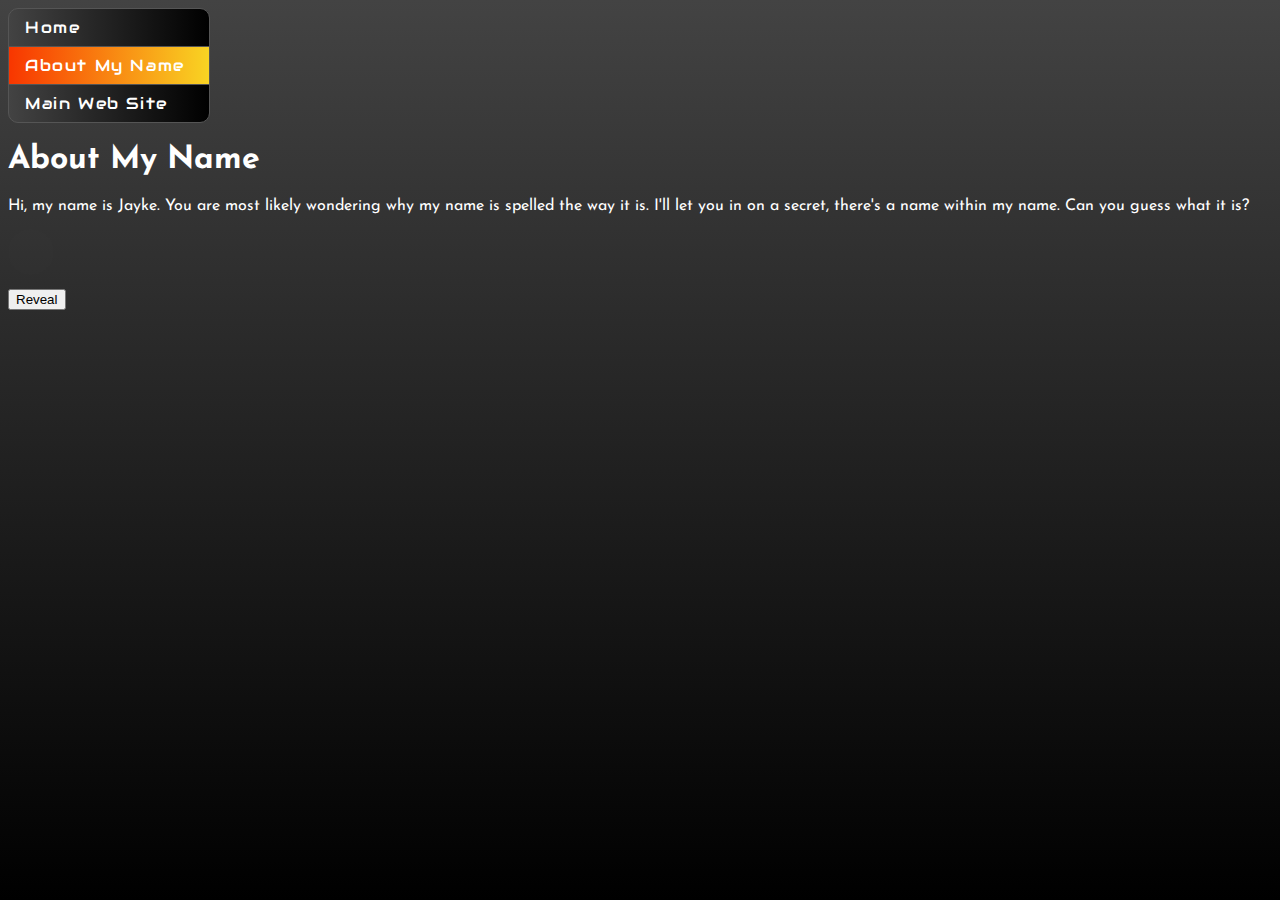
==== story.html @ f3c6c88a "fixed" ====
<!DOCTYPE html>
<html lang="en">
    <head>
        <meta charset="UTF-8">
        <meta name="viewport" content="width=device-width, initial-scale=1">
        <title>About My Name | Jayke</title>
        <link rel="stylesheet" href="css/style.css">
        <script src="https://cdn.jsdelivr.net/npm/particles.js@2.0.0/particles.min.js"></script>
        <script src="js/script.js"></script>
    </head>
    <body>
        <div id="navbar">
            <ul>
                <li><a href="index.html">Home</a></li>
                <li class="active"><a href="story.html">About My Name</a></li>
                <li><a href="https://www.jaykepeters.com" target="_blank">Main Web Site</a></li>
            </ul>
        </div>
        <div id="aboutmyname">
            <div id="part1">
                <h1>About My Name</h1>
                <p>Hi, my name is Jayke. You are most likely wondering why my name is spelled the way it is. I'll let you in on a secret, there's a name within my name. Can you guess what it is?</p>
                <h1 id="jay" class="obfuscated">Jay</h1>
                <button onclick="revealObfuscatedText(this, 'jay');">Reveal</button>
            </div>
            <div id="part2">
                <p>Yes, it's that simple. The first three letters of my name spell out "Jay." Who is named Jay? It's actually my father's middle name. So now you know. Don't ask me about my name again!</p>
                <h1>Fact:</h1>
                <div style="color: #000;">
                    <br>
                    <table width="350" bgcolor="#FFFFFF" cellpadding="1" border="0" cellspacing="0" style="background-color: white; text-align: center;">
                        <tr>
                            <td style="background-color: #0066B3; color: white; font: 16px/1.1 Verdana, Arial, Helvetica, sans-serif;">HowManyOfMe.com</td>
                        </tr>
                        <tr>
                            <td style="border: 1px solid black;">
                                <table width="100%" bgcolor="#FFFFFF" cellpadding="0" border="0" cellspacing="0" style="background-color: white; text-align: center;">
                                    <tr>
                                        <td width="120" style="padding-top: 2px;">
                                            <a href="http://howmanyofme.com" style="text-decoration: none;"><img src="http://extimg.howmanyofme.com/extimages/howmany-logo.png" alt="Logo" width="100" height="100" style="border: 1px black"></a>
                                        </td>
                                        <td><span style="font: 16px/1.1 Verdana, Arial, Helvetica, sans-serif; color: #000;">There are<br><img src="http://extimg.howmanyofme.com/autoimg/j9QZrRh9yFOM2hO5fzzBkg%2C%2C/count.png" alt="1"><br><b>or fewer</b> people with <span id="hmpu">my name</span> in the U.S.A.</span>
                                            <br>
                                        </td>
                                    </tr>
                                </table><a style="color: #0066B3; text-decoration: underline; font: bold 16px/1.8 Verdana, Arial, Helvetica, sans-serif;" href="http://howmanyofme.com">How many have your name?</a></td>
                        </tr>
                    </table>
                    <br>
                </div>
            </div>
        </div>
    </body>
</html>
---- css/style.css ----
@import url('https://fonts.googleapis.com/css?family=Anton|Audiowide|Josefin+Sans&display=swap');
html {
	height: 100%;
}

body {
	background-image: linear-gradient(to bottom, #434343 0%, black 100%);
	font-family: 'Josefin Sans', sans-serif;
	color: white;
	overflow: hidden;
}

canvas {
	display: block; 
	vertical-align: bottom;
}

#particles-js {
	position: absolute;
	width: 100%;
	height: 100%;
}


#navbar  {
	font-family: 'Audiowide', cursive;
}

#navbar ul {
	list-style-type: none;
	margin: 0;
	padding: 0;
	width: 200px;
	border: 1px solid #555;
	background-image: linear-gradient(to right, #434343 0%, black 100%);
	border-radius: 10px;
}

#navbar li {
	border-bottom: 1px solid #555;
}

#navbar li:last-child {
	border-bottom: none;
}

#navbar li a {
	display: block;
	color: white;
	letter-spacing: 0.1em;
	padding: 8px 16px;
	text-decoration: none;
  }
  
#navbar li a:hover {
	background: linear-gradient(to bottom, rgba(255,255,255,0.15) 0%, rgba(0,0,0,0.15) 100%), radial-gradient(at top center, rgba(255,255,255,0.40) 0%, rgba(0,0,0,0.40) 120%) #989898; 
	background-blend-mode: multiply, multiply;
}

#navbar .active {
	background-image: linear-gradient(to right, #f83600 0%, #f9d423 100%);
}

#name {
	text-align: center;
	margin: 0;
	position: absolute;
	top: 50%;
	left: 50%;
	-ms-transform: translate(-50%, -50%);
	transform: translate(-50%, -50%);
	background-color: rgba(0, 0, 0, 0.71);
	border-radius: 25px;
	padding: 17px 0px 17px 17px;
}

#name #letters {
	font-family: 'Audiowide', cursive;
	margin-top: 0;
	margin-bottom: 0;
	text-shadow: 1px 1px 4px gray;
	font-size: 5vw;
	color: blue;
	letter-spacing: 0.75em;
}

.obfuscated {
	color: transparent;
	text-shadow: 0 0 100px rgba(255,255,255,0.5);
}

#part2 {
	display: none;
}
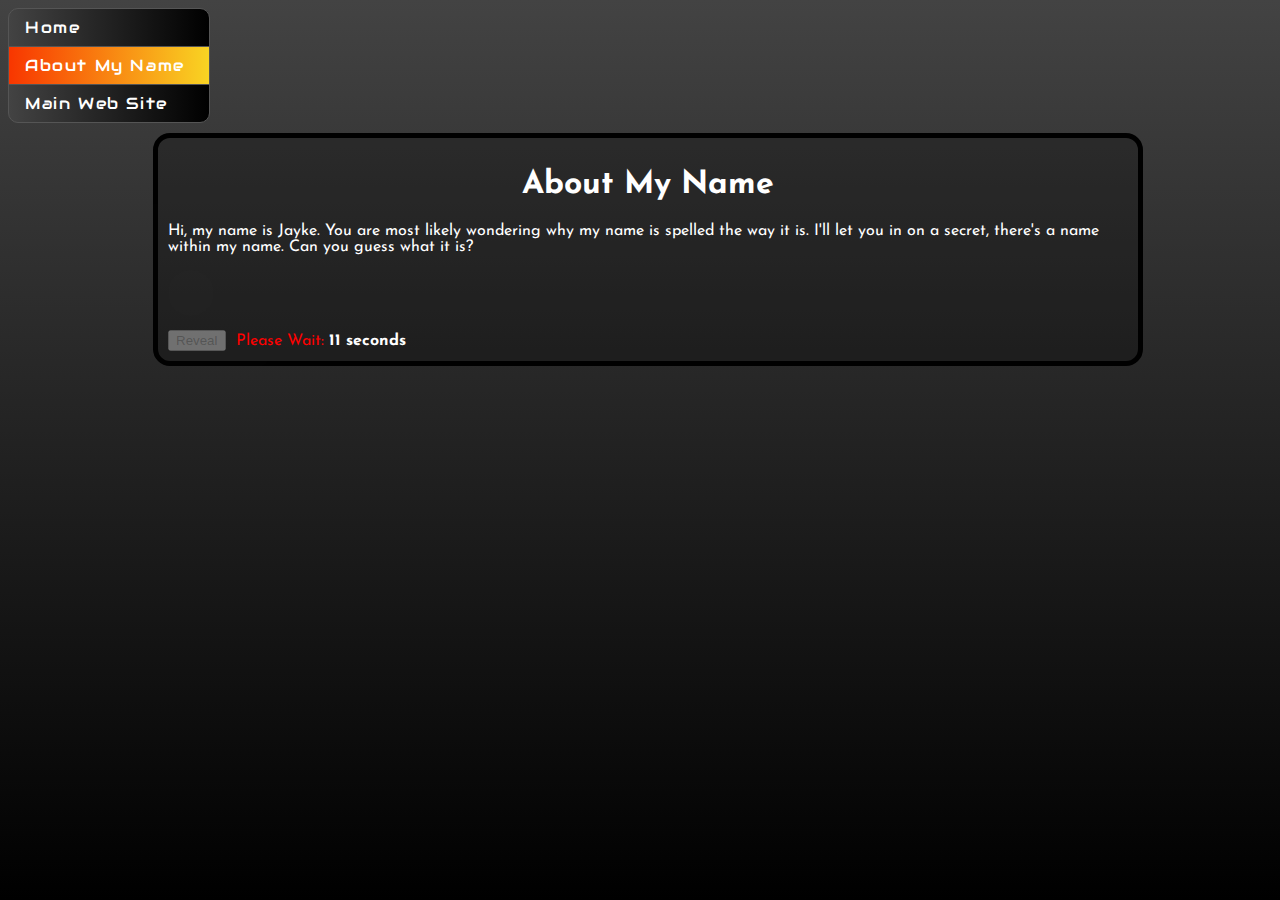
==== commit d2034abd: "Changed some things" ====
--- a/story.html
+++ b/story.html
@@ -5,7 +5,6 @@
         <meta name="viewport" content="width=device-width, initial-scale=1">
         <title>About My Name | Jayke</title>
         <link rel="stylesheet" href="css/style.css">
-        <script src="https://cdn.jsdelivr.net/npm/particles.js@2.0.0/particles.min.js"></script>
         <script src="js/script.js"></script>
     </head>
     <body>
@@ -18,14 +17,14 @@
         </div>
         <div id="aboutmyname">
             <div id="part1">
-                <h1>About My Name</h1>
+                <h1 class="title">About My Name</h1>
                 <p>Hi, my name is Jayke. You are most likely wondering why my name is spelled the way it is. I'll let you in on a secret, there's a name within my name. Can you guess what it is?</p>
                 <h1 id="jay" class="obfuscated">Jay</h1>
-                <button onclick="revealObfuscatedText(this, 'jay');">Reveal</button>
+                <button id="trigger" onclick="revealObfuscatedText(this, 'jay');" disabled>Reveal</button><span>&nbsp; <span id="timer" style="color: red;">Please Wait:</span> <strong>11 seconds</strong> </span>
+                <script>waitForUser();</script>
             </div>
             <div id="part2">
                 <p>Yes, it's that simple. The first three letters of my name spell out "Jay." Who is named Jay? It's actually my father's middle name. So now you know. Don't ask me about my name again!</p>
-                <h1>Fact:</h1>
                 <div style="color: #000;">
                     <br>
                     <table width="350" bgcolor="#FFFFFF" cellpadding="1" border="0" cellspacing="0" style="background-color: white; text-align: center;">
--- a/css/style.css
+++ b/css/style.css
@@ -1,13 +1,19 @@
 @import url('https://fonts.googleapis.com/css?family=Anton|Audiowide|Josefin+Sans&display=swap');
 html {
-	height: 100%;
+	/* Fixed the gradient issue */
+	min-height: 100%;
+  	position:relative;
 }
 
 body {
+	/* Fixed the gradient issue */
+	height: 100%;
+	width: 100%;
+	
 	background-image: linear-gradient(to bottom, #434343 0%, black 100%);
 	font-family: 'Josefin Sans', sans-serif;
 	color: white;
-	overflow: hidden;
+	overflow: scroll;
 }
 
 canvas {
@@ -24,6 +30,7 @@
 
 #navbar  {
 	font-family: 'Audiowide', cursive;
+	margin-bottom: 10px;
 }
 
 #navbar ul {
@@ -50,7 +57,7 @@
 	letter-spacing: 0.1em;
 	padding: 8px 16px;
 	text-decoration: none;
-  }
+}
   
 #navbar li a:hover {
 	background: linear-gradient(to bottom, rgba(255,255,255,0.15) 0%, rgba(0,0,0,0.15) 100%), radial-gradient(at top center, rgba(255,255,255,0.40) 0%, rgba(0,0,0,0.40) 120%) #989898; 
@@ -84,6 +91,19 @@
 	letter-spacing: 0.75em;
 }
 
+#aboutmyname {
+	margin: 0 auto;
+	padding: 10px;
+	width: 75%;
+	border: 5px solid black;
+	border-radius: 17px;
+	background-color: rgba(0,0,0,0.25);
+}
+
+.title {
+	text-align: center;
+}
+
 .obfuscated {
 	color: transparent;
 	text-shadow: 0 0 100px rgba(255,255,255,0.5);
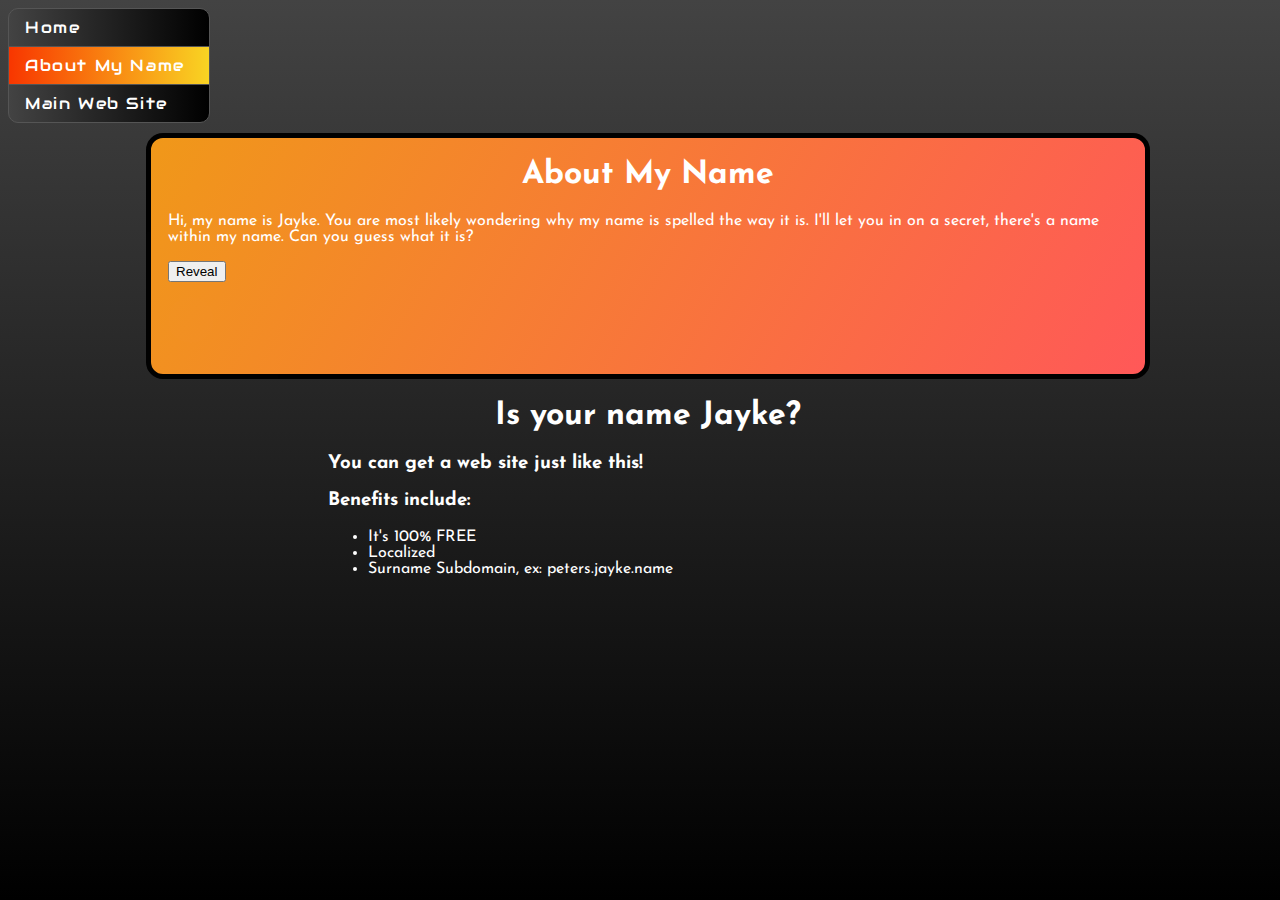
==== commit f71c46c2: "commit message" ====
--- a/story.html
+++ b/story.html
@@ -19,9 +19,9 @@
             <div id="part1">
                 <h1 class="title">About My Name</h1>
                 <p>Hi, my name is Jayke. You are most likely wondering why my name is spelled the way it is. I'll let you in on a secret, there's a name within my name. Can you guess what it is?</p>
+                <button id="trigger" onclick="revealObfuscatedText(this, 'jay');" enabled>Reveal</button>
                 <h1 id="jay" class="obfuscated">Jay</h1>
-                <button id="trigger" onclick="revealObfuscatedText(this, 'jay');" disabled>Reveal</button><span>&nbsp; <span id="timer" style="color: red;">Please Wait:</span> <strong>11 seconds</strong> </span>
-                <script>waitForUser();</script>
+                <!-- DISABLED>script>waitForUser();</script -->
             </div>
             <div id="part2">
                 <p>Yes, it's that simple. The first three letters of my name spell out "Jay." Who is named Jay? It's actually my father's middle name. So now you know. Don't ask me about my name again!</p>
@@ -49,5 +49,15 @@
                 </div>
             </div>
         </div>
+        <div id="info">
+            <h1 class="title">Is your name Jayke?</h1>
+            <h3>You can get a web site just like this!</h3>
+            <h3>Benefits include:</h3>
+            <ul>
+                <li>It's 100% FREE</li>
+                <li>Localized</li>
+                <li>Surname Subdomain, ex: peters.jayke.name</li>
+            </ul>
+        </div>
     </body>
 </html>--- a/css/style.css
+++ b/css/style.css
@@ -2,12 +2,12 @@
 html {
 	/* Fixed the gradient issue */
 	min-height: 100%;
-  	position:relative;
+	position: relative;
 }
 
 body {
 	/* Fixed the gradient issue */
-	height: 100%;
+	/*height: 100%;*/
 	width: 100%;
 	
 	background-image: linear-gradient(to bottom, #434343 0%, black 100%);
@@ -15,18 +15,6 @@
 	color: white;
 	overflow: scroll;
 }
-
-canvas {
-	display: block; 
-	vertical-align: bottom;
-}
-
-#particles-js {
-	position: absolute;
-	width: 100%;
-	height: 100%;
-}
-
 
 #navbar  {
 	font-family: 'Audiowide', cursive;
@@ -76,7 +64,7 @@
 	left: 50%;
 	-ms-transform: translate(-50%, -50%);
 	transform: translate(-50%, -50%);
-	background-color: rgba(0, 0, 0, 0.71);
+	background-image: linear-gradient(-60deg, #ff5858 0%, #f09819 100%);
 	border-radius: 25px;
 	padding: 17px 0px 17px 17px;
 }
@@ -93,11 +81,13 @@
 
 #aboutmyname {
 	margin: 0 auto;
-	padding: 10px;
+	padding: 0px 17px 17px 17px;
 	width: 75%;
 	border: 5px solid black;
 	border-radius: 17px;
-	background-color: rgba(0,0,0,0.25);
+	background-image: linear-gradient(-60deg, #ff5858 0%, #f09819 100%);
+	/*max-height: 230px;
+	overflow: scroll;*/
 }
 
 .title {
@@ -105,10 +95,20 @@
 }
 
 .obfuscated {
+	user-select: none;
 	color: transparent;
 	text-shadow: 0 0 100px rgba(255,255,255,0.5);
 }
 
 #part2 {
 	display: none;
+}
+
+#info {
+	margin: 0 auto;
+	width: 50%;
+}
+
+#particles-js {
+	height: 75vh;
 }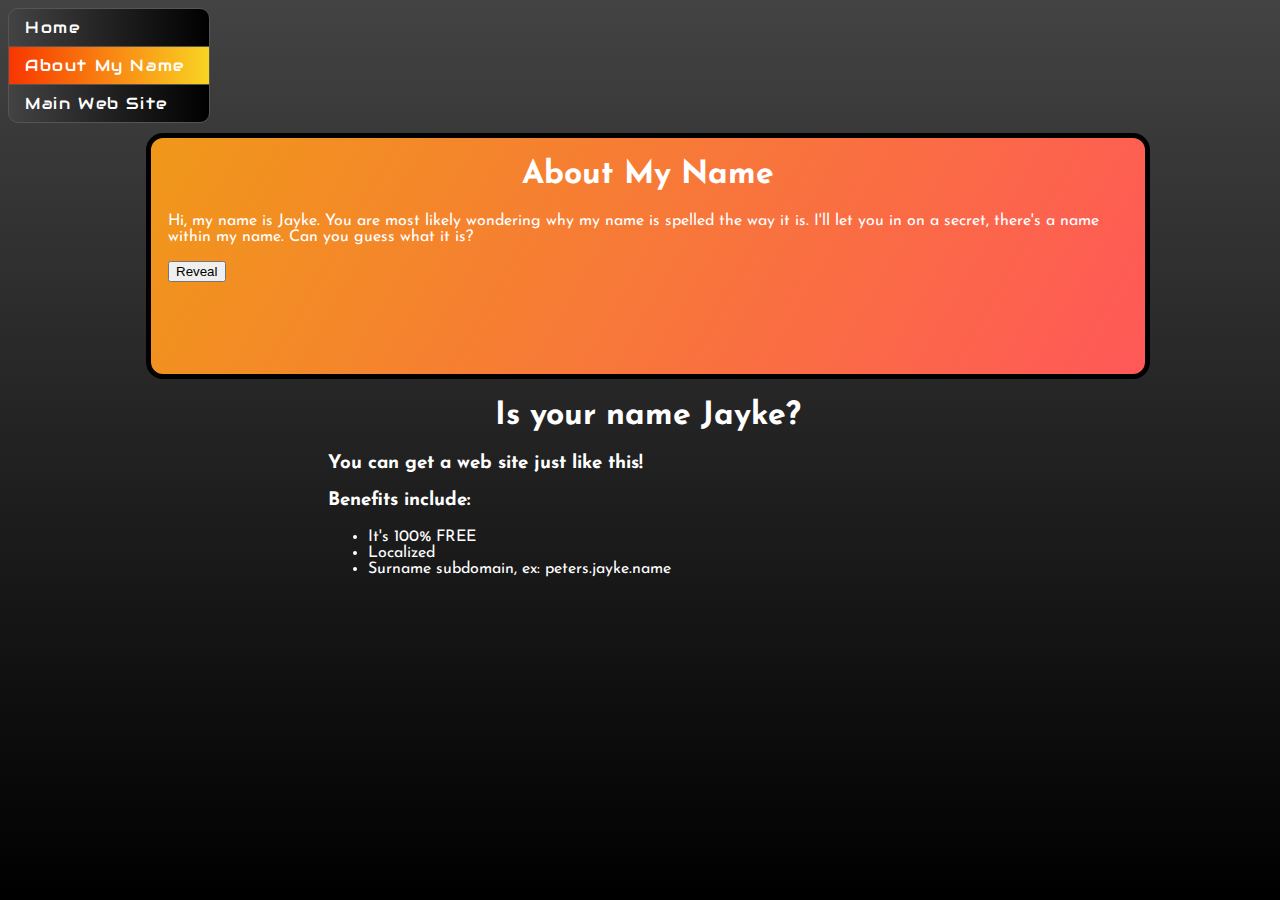
==== commit 1d59ebcb: "_" ====
--- a/story.html
+++ b/story.html
@@ -56,7 +56,7 @@
             <ul>
                 <li>It's 100% FREE</li>
                 <li>Localized</li>
-                <li>Surname Subdomain, ex: peters.jayke.name</li>
+                <li>Surname subdomain, ex: peters.jayke.name</li>
             </ul>
         </div>
     </body>
